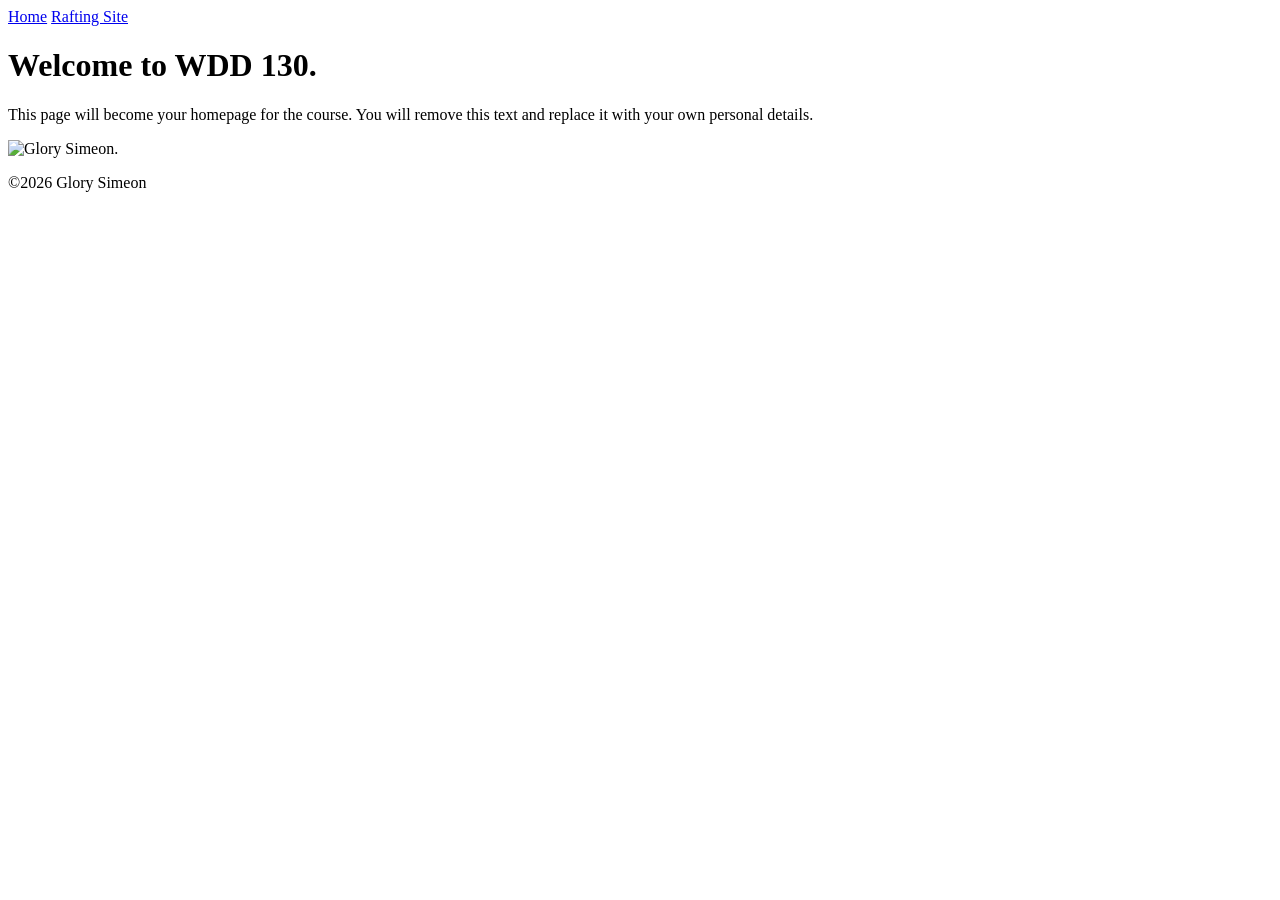
==== index.html @ c656e13e "Add header, nav, main, footer, and profile image" ====
<!DOCTYPE html>
<html lang="en">

<head>
    <meta charset="UTF-8">
    <meta name="viewport" content="width=device-width, initial-scale=1.0">
    <title>WDD 130 | Glory Simeon</title>
</head>

<body>
    <header>
        <nav>
            <a href="#">Home</a>
            <a href="wwr/">Rafting Site</a>
        </nav>
    </header>
    <main>


        <h1>Welcome to WDD 130.</h1>
        <p>This page will become your homepage for the course. You will remove this text and replace
            it
            with your own personal details.</p>

        <img src="images/profile.webp" alt="Glory Simeon.">


    </main>
    <footer>
        <p>&copy;2026 Glory Simeon</p>

    </footer>
</body>

</html>
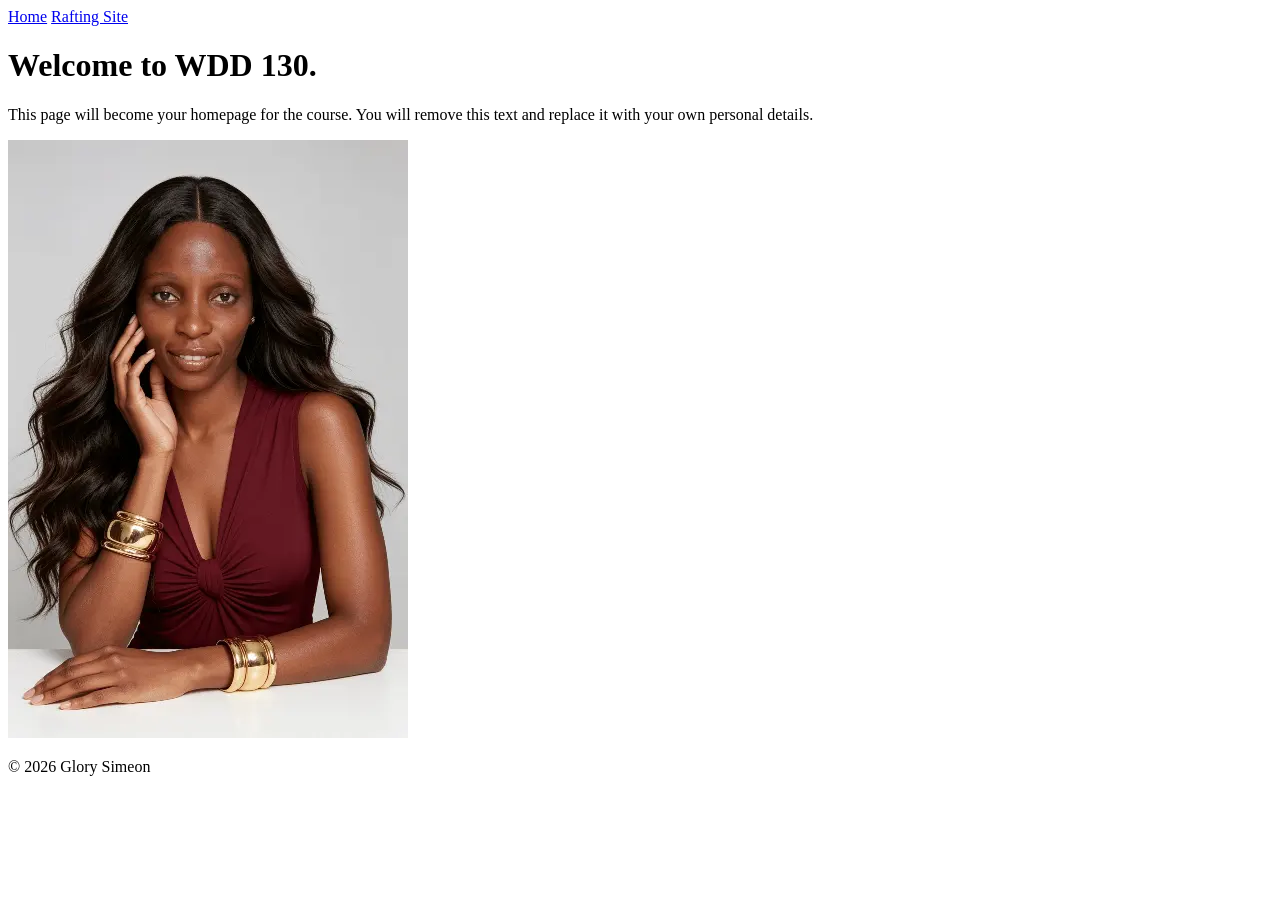
==== commit 2dcfe7ab: "Fix profile image file path and update index.html" ====
--- a/index.html
+++ b/index.html
@@ -27,7 +27,7 @@
 
     </main>
     <footer>
-        <p>&copy;2026 Glory Simeon</p>
+        <p>&copy; 2026 Glory Simeon</p>
 
     </footer>
 </body>
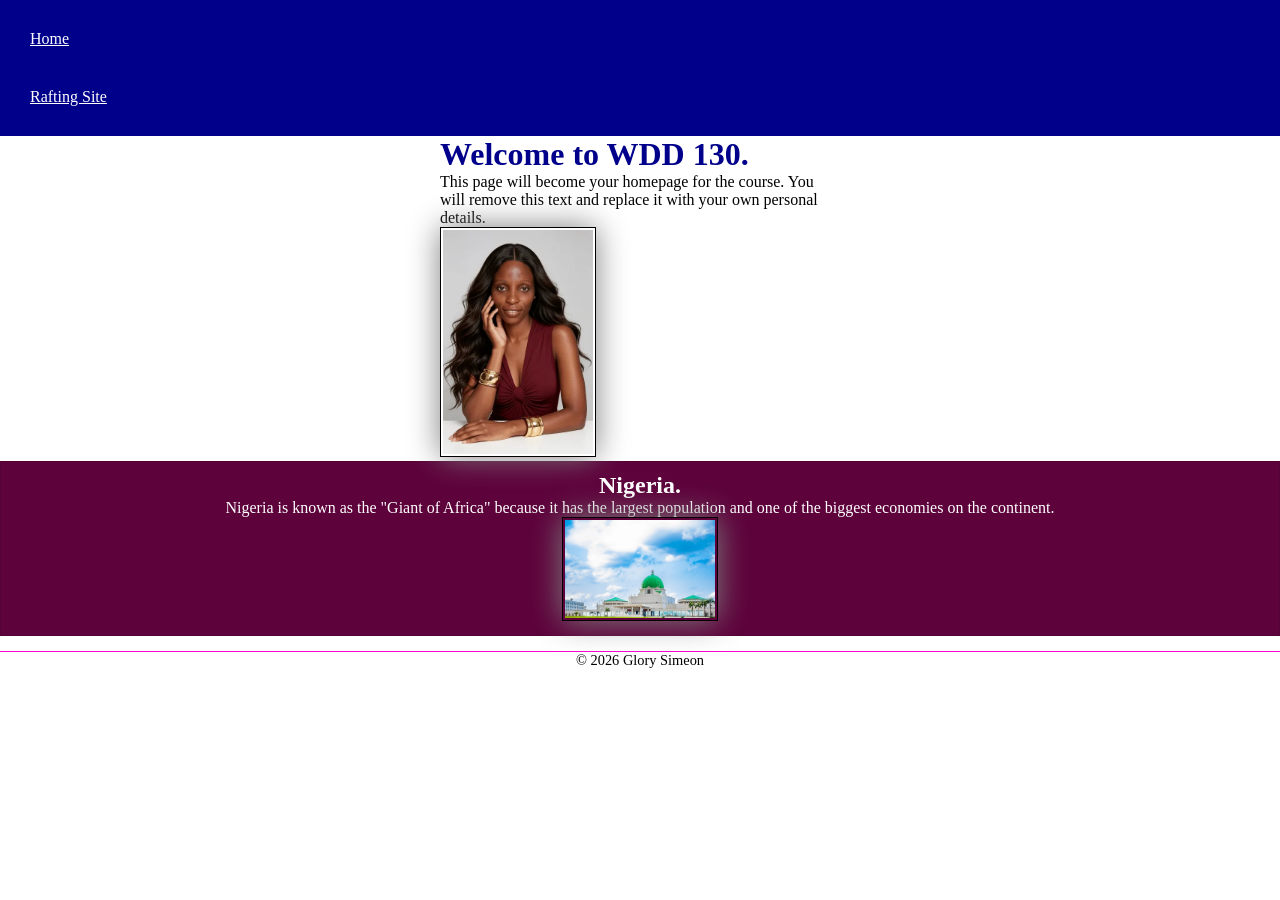
==== commit 07ffdb08: "home page enhancement HTML" ====
--- a/index.html
+++ b/index.html
@@ -5,6 +5,10 @@
     <meta charset="UTF-8">
     <meta name="viewport" content="width=device-width, initial-scale=1.0">
     <title>WDD 130 | Glory Simeon</title>
+    <meta name="description"
+      content="WDD 130 Glory Simeon homepage figuring out how to make this work">
+    <meta name="author" content="Glory Simeon">
+    <link rel="stylesheet" href="styles/styles.css">
 </head>
 
 <body>
@@ -24,8 +28,14 @@
 
         <img src="images/profile.webp" alt="Glory Simeon.">
 
-
     </main>
+    <aside>
+        <h2>Nigeria.</h2>
+        <p>Nigeria is known as the "Giant of Africa" because it has the largest population and one
+            of the
+            biggest economies on the continent.</p>
+        <img src="images/The_National_Assembly_Globe.webp" alt="The Nationl Assembly Globe">
+    </aside>
     <footer>
         <p>&copy; 2026 Glory Simeon</p>
 
--- a/styles/styles.css
+++ b/styles/styles.css
@@ -0,0 +1,76 @@
+ * {
+     margin: 0;
+     padding: 0;
+ }
+
+ nav {
+     background-color: darkblue;
+     padding: 10px;
+
+ }
+
+ nav a {
+     color: white;
+     display: block;
+     padding: 20px;
+
+ }
+
+ main {
+     width: 400px;
+     margin: 0 auto;
+
+ }
+
+ main img {
+     width: 150px;
+     height: 0 auto;
+
+ }
+
+ aside {
+     width: 20px 0;
+     margin: 0 auto;
+     border: 1px solid rgb(0 0 0 / 10%);
+     background-color: #5d023b;
+     color: #fff;
+     padding: 10px;
+     text-align: center;
+
+ }
+
+ img aside {
+
+     width: 200px;
+     height: 0 auto;
+
+ }
+
+ h1 {
+
+     color: darkblue;
+
+ }
+
+ img {
+     width: 150px;
+     height: auto;
+     border: 1px solid black;
+     padding: 2px;
+     box-shadow: 0 0 30px gray;
+
+ }
+
+ p {
+
+     padding: 0px;
+
+ }
+
+ footer {
+     margin-top: 15px;
+     border-top: 1px solid #f704d3;
+     text-align: center;
+     font-size: .90rem;
+
+ }
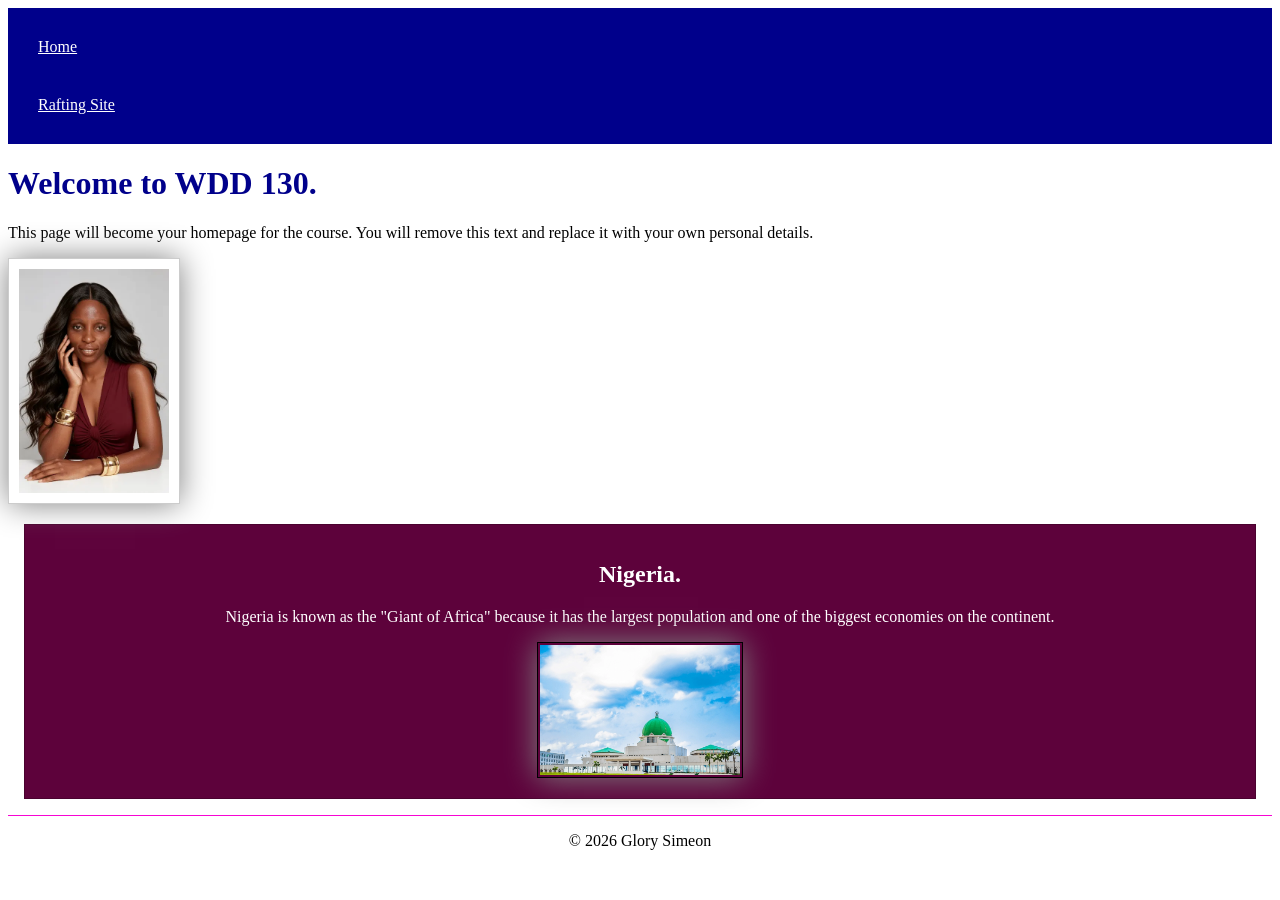
==== commit 0e2e7c88: "adjustment2" ====
--- a/index.html
+++ b/index.html
@@ -34,7 +34,7 @@
         <p>Nigeria is known as the "Giant of Africa" because it has the largest population and one
             of the
             biggest economies on the continent.</p>
-        <img src="images/The_National_Assembly_Globe.webp" alt="The Nationl Assembly Globe">
+        <img src="images/National-Globe.webp" alt="The Nationl Globe">
     </aside>
     <footer>
         <p>&copy; 2026 Glory Simeon</p>
--- a/styles/styles.css
+++ b/styles/styles.css
@@ -1,76 +1,72 @@
- * {
-     margin: 0;
-     padding: 0;
- }
+nav {
+    background-color: darkblue;
+    padding: 10px;
 
- nav {
-     background-color: darkblue;
-     padding: 10px;
+}
 
- }
+nav a {
+    color: white;
+    display: block;
+    padding: 20px;
 
- nav a {
-     color: white;
-     display: block;
-     padding: 20px;
+}
 
- }
+main {
+    max-width: 840px;
 
- main {
-     width: 400px;
-     margin: 0 auto;
+}
 
- }
+main img {
+    width: 150px;
+    height: auto;
+    border: 1px solid rgba(0, 0, 0, 0.2);
+    padding: 10px;
+    box-shadow: #5d023b;
 
- main img {
-     width: 150px;
-     height: 0 auto;
+}
 
- }
+p {
 
- aside {
-     width: 20px 0;
-     margin: 0 auto;
-     border: 1px solid rgb(0 0 0 / 10%);
-     background-color: #5d023b;
-     color: #fff;
-     padding: 10px;
-     text-align: center;
+    padding: 0;
 
- }
+}
 
- img aside {
+aside {
+    width: 20em 0;
+    margin: 1em;
+    border: 1px solid rgba(0, 0, 0, 0.2);
+    background-color: #5d023b;
+    color: #fff;
+    padding: 1em;
+    text-align: center;
 
-     width: 200px;
-     height: 0 auto;
+}
 
- }
+aside img {
 
- h1 {
+    width: 200px;
+    height: auto;
 
-     color: darkblue;
+}
 
- }
+h1 {
 
- img {
-     width: 150px;
-     height: auto;
-     border: 1px solid black;
-     padding: 2px;
-     box-shadow: 0 0 30px gray;
+    color: darkblue;
 
- }
+}
 
- p {
+img {
+    width: 150px;
+    height: auto;
+    border: 1px solid black;
+    padding: 2px;
+    box-shadow: 0 0 30px gray;
 
-     padding: 0px;
+}
 
- }
+footer {
+    margin-top: 1em;
+    border-top: 1px solid #f704d3;
+    text-align: center;
 
- footer {
-     margin-top: 15px;
-     border-top: 1px solid #f704d3;
-     text-align: center;
-     font-size: .90rem;
-
- }+}
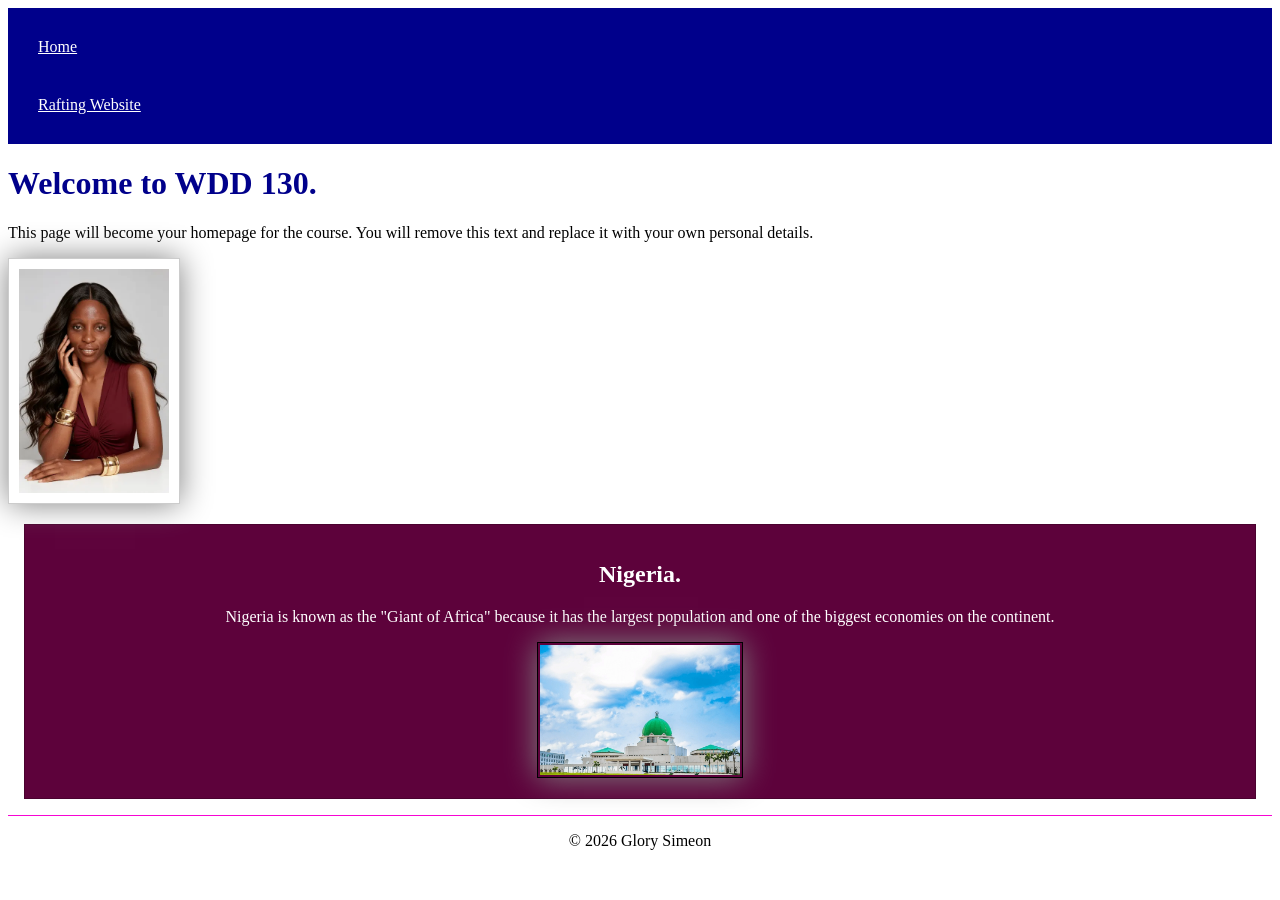
==== commit 2f42b54b: "adjustment3" ====
--- a/index.html
+++ b/index.html
@@ -15,7 +15,7 @@
     <header>
         <nav>
             <a href="#">Home</a>
-            <a href="wwr/">Rafting Site</a>
+            <a href="wwr/">Rafting Website</a>
         </nav>
     </header>
     <main>
@@ -34,7 +34,7 @@
         <p>Nigeria is known as the "Giant of Africa" because it has the largest population and one
             of the
             biggest economies on the continent.</p>
-        <img src="images/National-Globe.webp" alt="The Nationl Globe">
+        <img src="images/national-assembly.webp" alt="national assembly">
     </aside>
     <footer>
         <p>&copy; 2026 Glory Simeon</p>
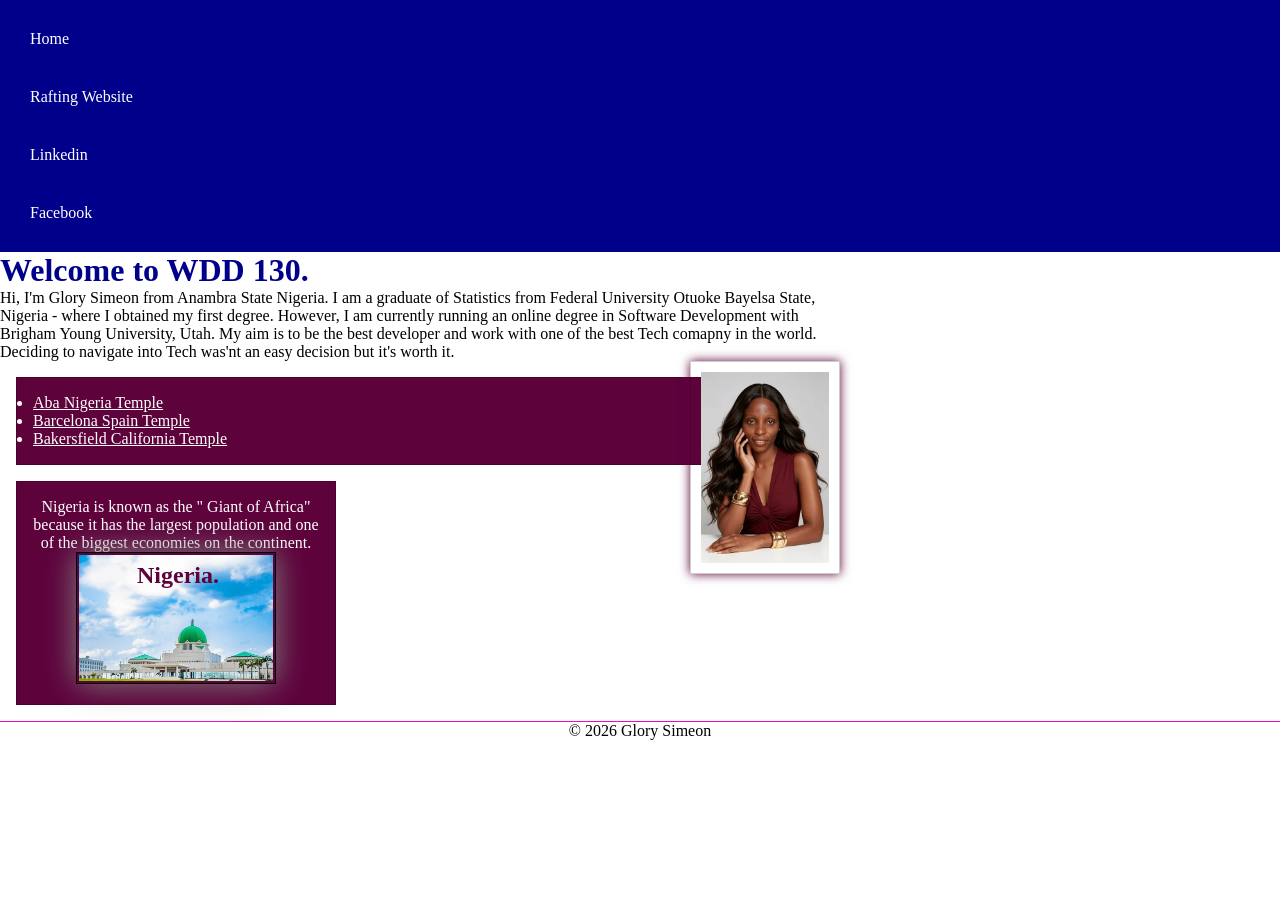
==== commit 230a0e7f: "wko3 completed" ====
--- a/index.html
+++ b/index.html
@@ -16,24 +16,38 @@
         <nav>
             <a href="#">Home</a>
             <a href="wwr/">Rafting Website</a>
+            <a href="https://www.linkedin.com/in/glory-simeon/">Linkedin</a>
+            <a href="https://www.facebook.com/simeon.glory.9">Facebook</a>
         </nav>
     </header>
     <main>
 
 
         <h1>Welcome to WDD 130.</h1>
-        <p>This page will become your homepage for the course. You will remove this text and replace
-            it
-            with your own personal details.</p>
+        <p>Hi, I'm Glory Simeon from Anambra State Nigeria. I am a graduate of Statistics from
+            Federal
+            University Otuoke Bayelsa State, Nigeria - where I obtained my first degree.
+            However, I am currently running an online degree in Software Development with
+            Brigham Young University, Utah. My aim is to be the best developer
+            and work with one of the best Tech comapny in the world. Deciding to
+            navigate into Tech was'nt an easy decision but it's worth it.
+        </p>
 
         <img src="images/profile.webp" alt="Glory Simeon.">
+        <ul class="box">
+            <li><a href="https://www.churchofjesuschrist.org/temples/details/aba-nigeria-temple?lang=eng"
+                  target="_blank">Aba Nigeria Temple</a></li>
+            <li><a href="https://www.churchofjesuschrist.org/temples/details/barcelona-spain-temple?lang=eng"
+                  target="_blank">Barcelona Spain Temple</a></li>
+            <li><a href="https://www.churchofjesuschrist.org/temples/details/bakersfield-california-temple?lang=eng"
+                  target="_blank">Bakersfield California Temple</a></li>
+        </ul>
 
     </main>
-    <aside>
+    <aside class="box">
         <h2>Nigeria.</h2>
-        <p>Nigeria is known as the "Giant of Africa" because it has the largest population and one
-            of the
-            biggest economies on the continent.</p>
+        <p>Nigeria is known as the " Giant of Africa" because it has the largest population and one
+            of the biggest economies on the continent.</p>
         <img src="images/national-assembly.webp" alt="national assembly">
     </aside>
     <footer>
--- a/styles/styles.css
+++ b/styles/styles.css
@@ -1,58 +1,46 @@
+* {
+    margin: 0;
+    padding: 0;
+    box-sizing: border-box;
+}
+
+:root {
+    --primary-color: darkblue;
+    --color: white;
+    --secondary-color: #5d023b;
+    --border-color: rgba(0, 0, 0, 0.2);
+    --text-color: white;
+
+}
+
 nav {
-    background-color: darkblue;
+    background-color: var(--primary-color);
     padding: 10px;
 
 }
 
+/* Navigation links */
 nav a {
-    color: white;
+    color: var(--color);
+    text-decoration: none;
     display: block;
     padding: 20px;
 
 }
 
-main {
-    max-width: 840px;
-
+nav a:visited {
+    color: var(--color);
 }
 
-main img {
-    width: 150px;
-    height: auto;
-    border: 1px solid rgba(0, 0, 0, 0.2);
-    padding: 10px;
-    box-shadow: #5d023b;
-
-}
-
-p {
-
-    padding: 0;
-
-}
-
-aside {
-    width: 20em 0;
-    margin: 1em;
-    border: 1px solid rgba(0, 0, 0, 0.2);
-    background-color: #5d023b;
-    color: #fff;
-    padding: 1em;
-    text-align: center;
-
-}
-
-aside img {
-
-    width: 200px;
-    height: auto;
-
+/* Link inside the box */
+aside a,
+aside a:visited {
+    color: var(--color);
 }
 
 h1 {
 
-    color: darkblue;
-
+    color: var(--primary-color);
 }
 
 img {
@@ -64,9 +52,68 @@
 
 }
 
+main {
+    max-width: 840px;
+
+}
+
+aside {
+    position: relative;
+    width: 20em;
+    margin: 1em;
+    border: 1px solid var(--border-color);
+    background-color: var(--secondary-color);
+    color: var(--color);
+    padding: 1em;
+    text-align: center;
+
+}
+
+aside h2 {
+    position: absolute;
+    top: 80px;
+    left: 120px;
+    color: var(--secondary-color);
+}
+
+aside img {
+
+    width: 200px;
+    height: auto;
+
+}
+
+main img {
+    float: right;
+    width: 150px;
+    height: auto;
+    border: 1px solid var(--border-color);
+    padding: 10px;
+    box-shadow: 0 0 10px var(--secondary-color);
+
+}
+
+p {
+    padding: 0;
+}
+
 footer {
     margin-top: 1em;
     border-top: 1px solid #f704d3;
     text-align: center;
 
+}
+
+/* css class selectors */
+.box {
+    margin: 1rem;
+    padding: 1rem;
+    border: 1px solid var(--border-color);
+    background-color: var(--secondary-color);
+    color: var(--text-color);
+}
+
+.box a,
+.box a :visited {
+    color: var(--color);
 }
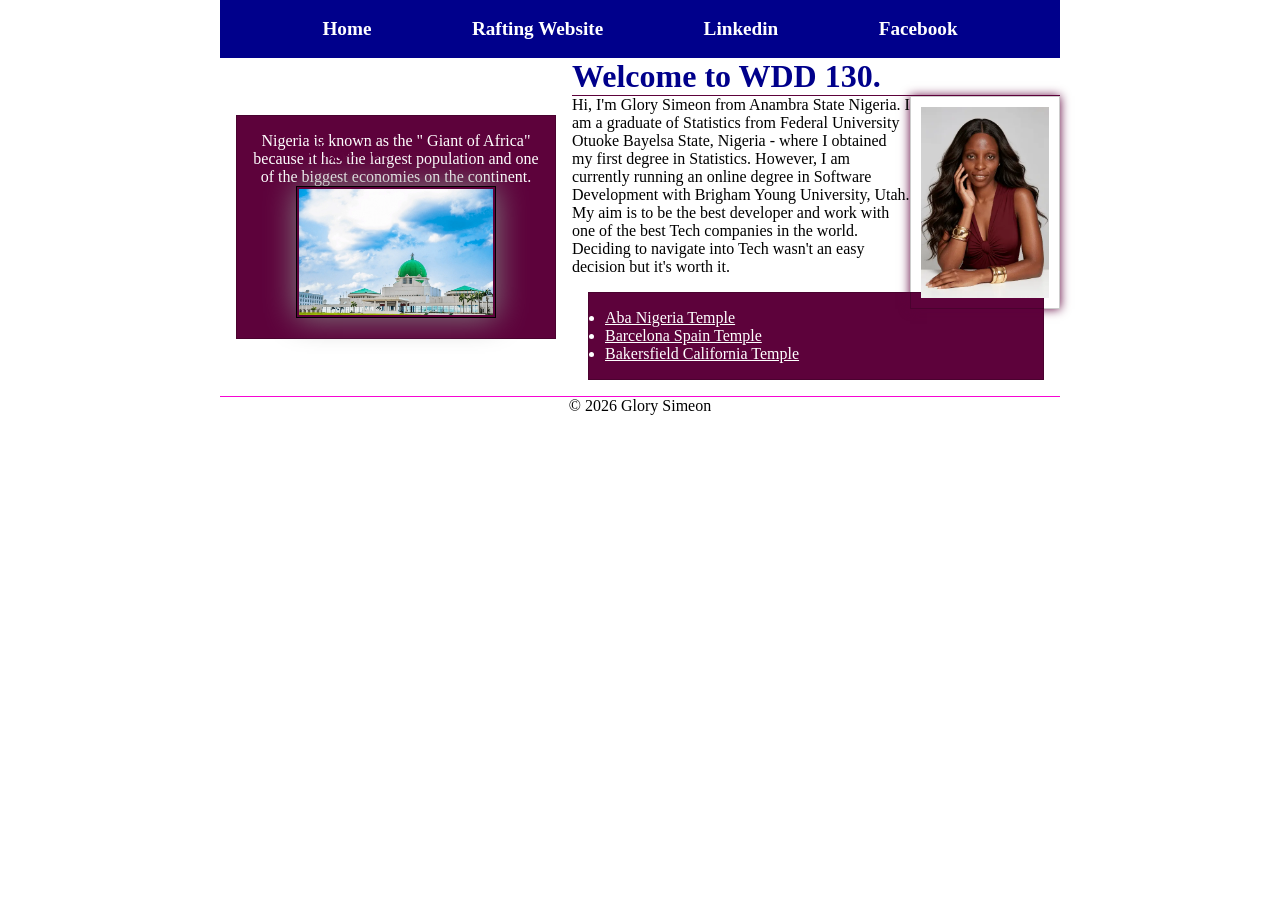
==== commit d19d98dc: "index html correction" ====
--- a/index.html
+++ b/index.html
@@ -20,36 +20,41 @@
             <a href="https://www.facebook.com/simeon.glory.9">Facebook</a>
         </nav>
     </header>
-    <main>
+    <div class="grid">
+        <main>
 
 
-        <h1>Welcome to WDD 130.</h1>
-        <p>Hi, I'm Glory Simeon from Anambra State Nigeria. I am a graduate of Statistics from
-            Federal
-            University Otuoke Bayelsa State, Nigeria - where I obtained my first degree.
-            However, I am currently running an online degree in Software Development with
-            Brigham Young University, Utah. My aim is to be the best developer
-            and work with one of the best Tech comapny in the world. Deciding to
-            navigate into Tech was'nt an easy decision but it's worth it.
-        </p>
+            <h1>Welcome to WDD 130.</h1>
+            <img src="images/profile.webp" alt="Glory Simeon.">
 
-        <img src="images/profile.webp" alt="Glory Simeon.">
-        <ul class="box">
-            <li><a href="https://www.churchofjesuschrist.org/temples/details/aba-nigeria-temple?lang=eng"
-                  target="_blank">Aba Nigeria Temple</a></li>
-            <li><a href="https://www.churchofjesuschrist.org/temples/details/barcelona-spain-temple?lang=eng"
-                  target="_blank">Barcelona Spain Temple</a></li>
-            <li><a href="https://www.churchofjesuschrist.org/temples/details/bakersfield-california-temple?lang=eng"
-                  target="_blank">Bakersfield California Temple</a></li>
-        </ul>
+            <p>Hi, I'm Glory Simeon from Anambra State Nigeria. I am a graduate of Statistics from
+                Federal University Otuoke Bayelsa State, Nigeria - where I obtained my first degree
+                in
+                Statistics.
+                However, I am currently running an online degree in Software Development with
+                Brigham Young University, Utah. My aim is to be the best developer
+                and work with one of the best Tech companies in the world. Deciding to
+                navigate into Tech wasn't an easy decision but it's worth it.
+            </p>
 
-    </main>
-    <aside class="box">
-        <h2>Nigeria.</h2>
-        <p>Nigeria is known as the " Giant of Africa" because it has the largest population and one
-            of the biggest economies on the continent.</p>
-        <img src="images/national-assembly.webp" alt="national assembly">
-    </aside>
+            <ul class="box">
+                <li><a href="https://www.churchofjesuschrist.org/temples/details/aba-nigeria-temple?lang=eng"
+                      target="_blank">Aba Nigeria Temple</a></li>
+                <li><a href="https://www.churchofjesuschrist.org/temples/details/barcelona-spain-temple?lang=eng"
+                      target="_blank">Barcelona Spain Temple</a></li>
+                <li><a href="https://www.churchofjesuschrist.org/temples/details/bakersfield-california-temple?lang=eng"
+                      target="_blank">Bakersfield California Temple</a></li>
+            </ul>
+
+        </main>
+        <aside class="box">
+            <h2>Nigeria.</h2>
+            <p>Nigeria is known as the " Giant of Africa" because it has the largest population and
+                one
+                of the biggest economies on the continent.</p>
+            <img src="images/national-assembly.webp" alt="national assembly">
+        </aside>
+    </div>
     <footer>
         <p>&copy; 2026 Glory Simeon</p>
 
--- a/styles/styles.css
+++ b/styles/styles.css
@@ -16,6 +16,9 @@
 nav {
     background-color: var(--primary-color);
     padding: 10px;
+    display: flex;
+    justify-content: space-evenly;
+    align-items: center;
 
 }
 
@@ -24,7 +27,9 @@
     color: var(--color);
     text-decoration: none;
     display: block;
-    padding: 20px;
+    padding: 0.5rem;
+    font-size: 1.2rem;
+    font-weight: 700;
 
 }
 
@@ -41,6 +46,7 @@
 h1 {
 
     color: var(--primary-color);
+    border-bottom: 1px solid var(--secondary-color);
 }
 
 img {
@@ -54,25 +60,28 @@
 
 main {
     max-width: 840px;
+    grid-column: 2/3;
 
 }
 
 aside {
     position: relative;
-    width: 20em;
+    width: 20rem;
     margin: 1em;
     border: 1px solid var(--border-color);
     background-color: var(--secondary-color);
     color: var(--color);
     padding: 1em;
     text-align: center;
+    grid-column: 1/2;
+    grid-row: 1/2;
 
 }
 
 aside h2 {
     position: absolute;
-    top: 80px;
-    left: 120px;
+    top: 20px;
+    left: 70px;
     color: var(--secondary-color);
 }
 
@@ -97,11 +106,24 @@
     padding: 0;
 }
 
+.grid {
+    display: grid;
+    align-items: center;
+
+}
+
 footer {
     margin-top: 1em;
     border-top: 1px solid #f704d3;
     text-align: center;
 
+}
+
+header,
+.grid,
+footer {
+    max-width: 840px;
+    margin: 0 auto;
 }
 
 /* css class selectors */
@@ -114,6 +136,6 @@
 }
 
 .box a,
-.box a :visited {
+.box a:visited {
     color: var(--color);
 }
